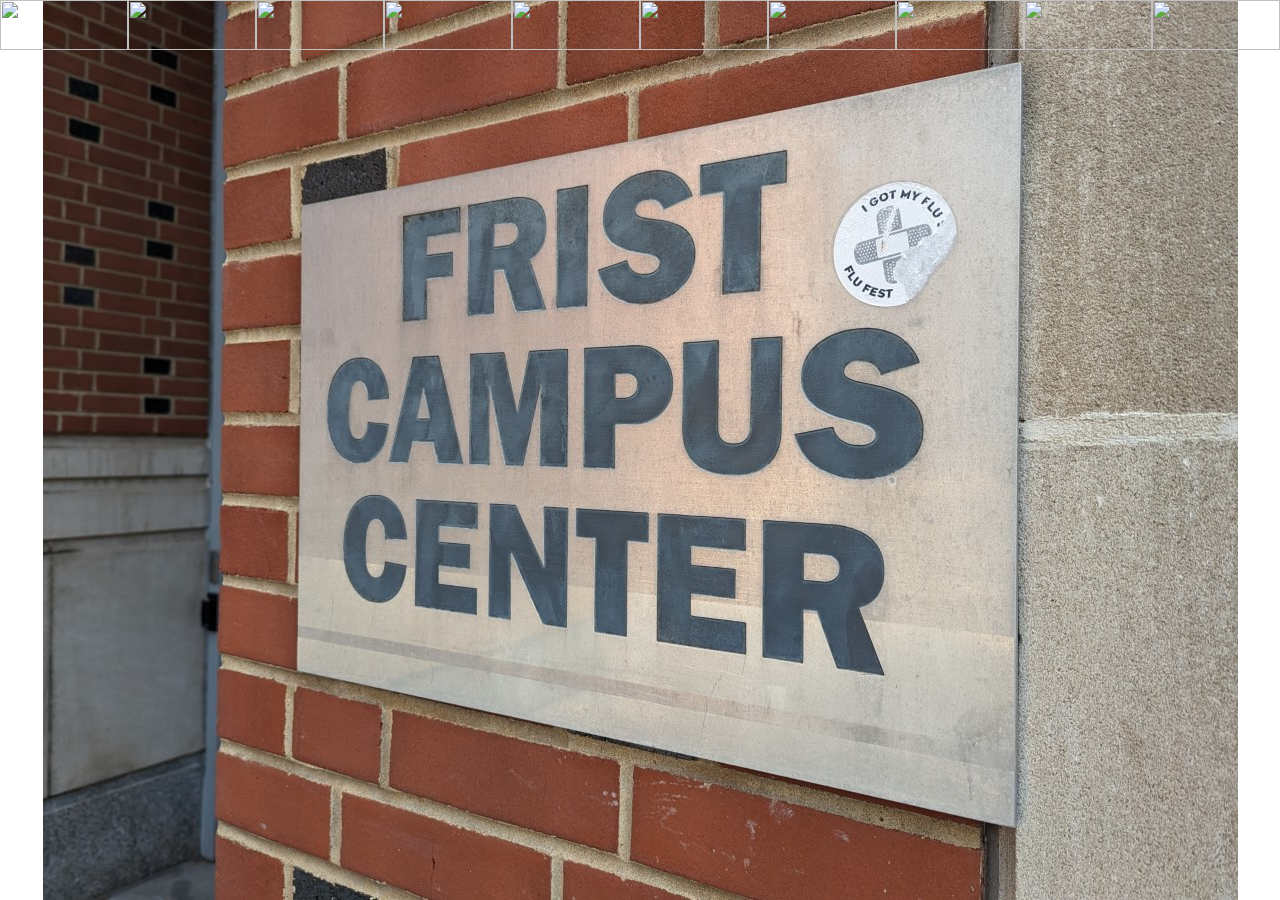
==== index.html @ 77b2a16f "front page" ====
<!DOCTYPE html>
<html lang="en">
<head>
    <meta charset="UTF-8">
    <title></title>
    <link rel="stylesheet" href="styles.css">
</head>
<body>

        <div class="menu">
        <a href="red.html"><img src="colors/red.jpg" alt=""></a>
        <a href="orange.html"><img src="colors/orange.jpg" alt=""></a>
        <a href="yellow.html"><img src="colors/yellow.jpg" alt=""></a>
        <a href="green.html"><img src="colors/green.jpg" alt=""></a>
        <a href="blue.html"><img src="colors/blue.jpg" alt=""></a>
        <a href="purple.html"><img src="colors/purple.jpg" alt=""></a>
        <a href="pink.html"><img src="colors/pink.jpg" alt=""></a>
        <a href="brown.html"><img src="colors/brown.jpg" alt=""></a>
        <a href="black.html"><img src="colors/black.jpg" alt=""></a>
        <a href="white.html"><img src="colors/white.jpg" alt=""></a>
    </div>

<img src="imgs/frist.jpg" alt="">


</body>
</html>
---- styles.css ----
body {
    margin: 0;
    display: flex;
    justify-content: center;  
}

.gallery {
    width: 600px;             
    display: grid;
    grid-template-columns: 1fr 1fr;
    gap: 20px;
    padding: 40px 0;
}

.gallery img {
    width: 100%;
    object-fit: cover;
    display: block;
    aspect-ratio: 1 / 1;
}

.menu {
    position: fixed;
    top: 0;
    width: 100%;
    display: grid;
    grid-template-columns: repeat(10, 1fr);
}

.menu img {
    width: 100%;
    height: 50px;
    object-fit: cover;
    display: block;
}
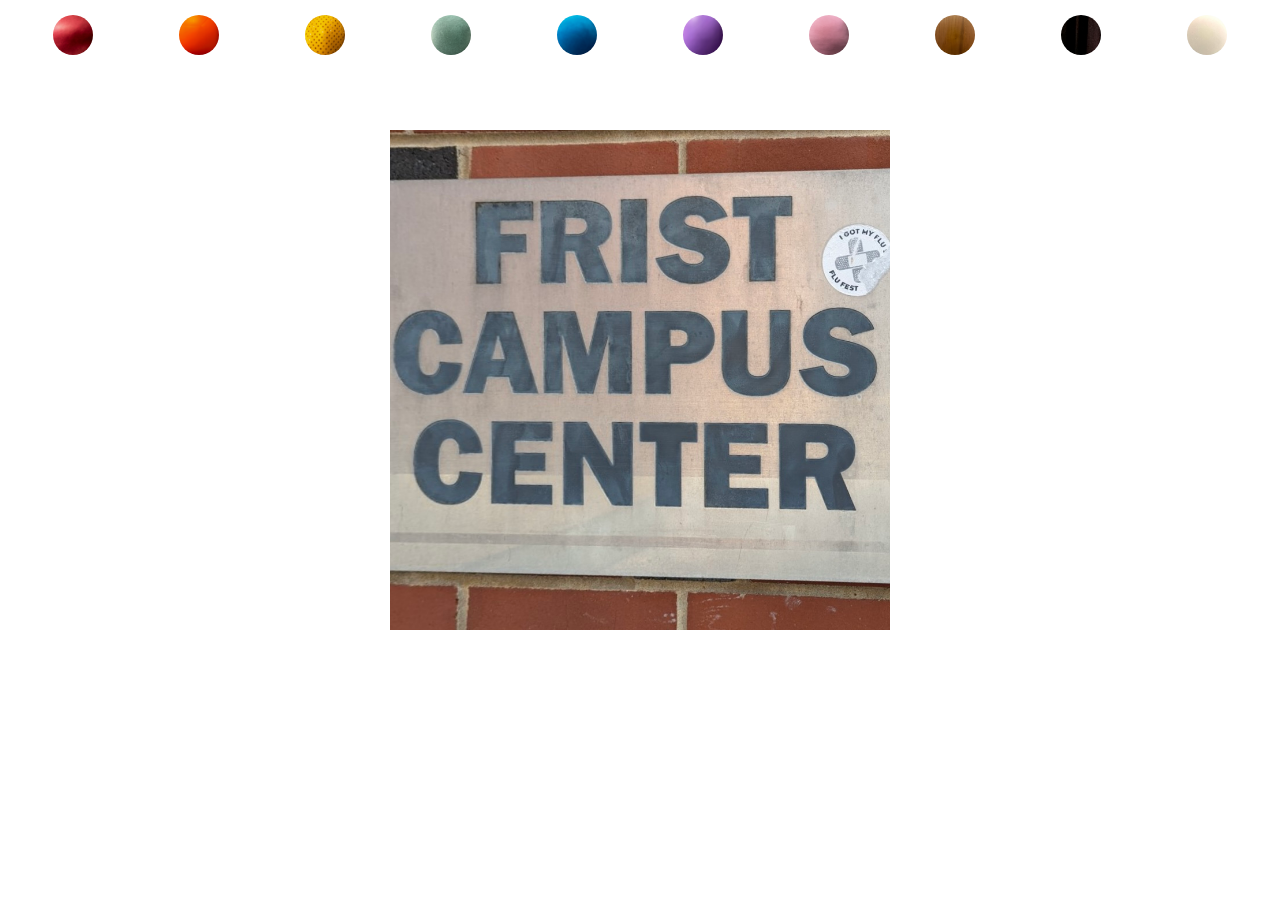
==== commit 5470e2d9: "new" ====
--- a/index.html
+++ b/index.html
@@ -20,7 +20,7 @@
         <a href="white.html"><img src="colors/white.jpg" alt=""></a>
     </div>
 
-<img src="imgs/frist.jpg" alt="">
+<img id="feature-image" src="imgs/frist.jpg" alt="">
 
 
 </body>
--- a/styles.css
+++ b/styles.css
@@ -1,15 +1,23 @@
 body {
     margin: 0;
-    display: flex;
     justify-content: center;  
 }
 
+#feature-image {
+  display: block;
+  width: 500px;       
+  margin: 60px auto;
+}
+
 .gallery {
-    width: 600px;             
-    display: grid;
-    grid-template-columns: 1fr 1fr;
-    gap: 20px;
-    padding: 40px 0;
+  max-width: 600px;
+  margin: 40px auto;
+  display: grid;
+  grid-template-columns: 1fr 1fr;
+  gap: 20px;
+  border: 2px solid;     
+  padding: 20px;         
+  box-sizing: border-box;
 }
 
 .gallery img {
@@ -19,17 +27,81 @@
     aspect-ratio: 1 / 1;
 }
 
+/* RED */
+.red-theme .gallery {
+  border-color: #c62828;
+}
+
+/* ORANGE */
+.orange-theme .gallery {
+  border-color: #ef6c00;
+}
+
+/* YELLOW */
+.yellow-theme .gallery {
+  border-color: #f9a825;
+}
+
+/* GREEN */
+.green-theme .gallery {
+  border-color: #2e7d32;
+}
+
+/* BLUE */
+.blue-theme .gallery {
+  border-color: #1565c0;
+}
+
+/* PURPLE */
+.purple-theme .gallery {
+  border-color: #6a1b9a;
+}
+
+/* PINK */
+.pink-theme .gallery {
+  border-color: #ffb6c1;
+}
+
+/* BROWN */
+.brown-theme .gallery {
+  border-color: #6d4c41;
+}
+
+/* BLACK */
+.black-theme .gallery {
+  border-color: #000000;
+}
+
+/* WHITE */
+.white-theme .gallery {
+  border-color: #e0e0e0; /* light gray so it's visible */
+}
+
 .menu {
-    position: fixed;
-    top: 0;
-    width: 100%;
-    display: grid;
-    grid-template-columns: repeat(10, 1fr);
+  width: 100%;
+  display: grid;
+  grid-template-columns: repeat(10, 1fr);
+  gap: 10px;
+  padding: 15px;
+  box-sizing: border-box;
+  justify-items: center;   
+  position: sticky;
+  top: 0;
+}
+
+.menu a {
+/* circle */
+  width: 40px;            
+  height: 40px;           
+  border-radius: 50%;     
+  overflow: hidden;
+  display: block;
 }
 
 .menu img {
-    width: 100%;
-    height: 50px;
-    object-fit: cover;
-    display: block;
-}+  width: 100%;
+  height: 100%;
+  object-fit: cover;
+  display: block;
+}
+
